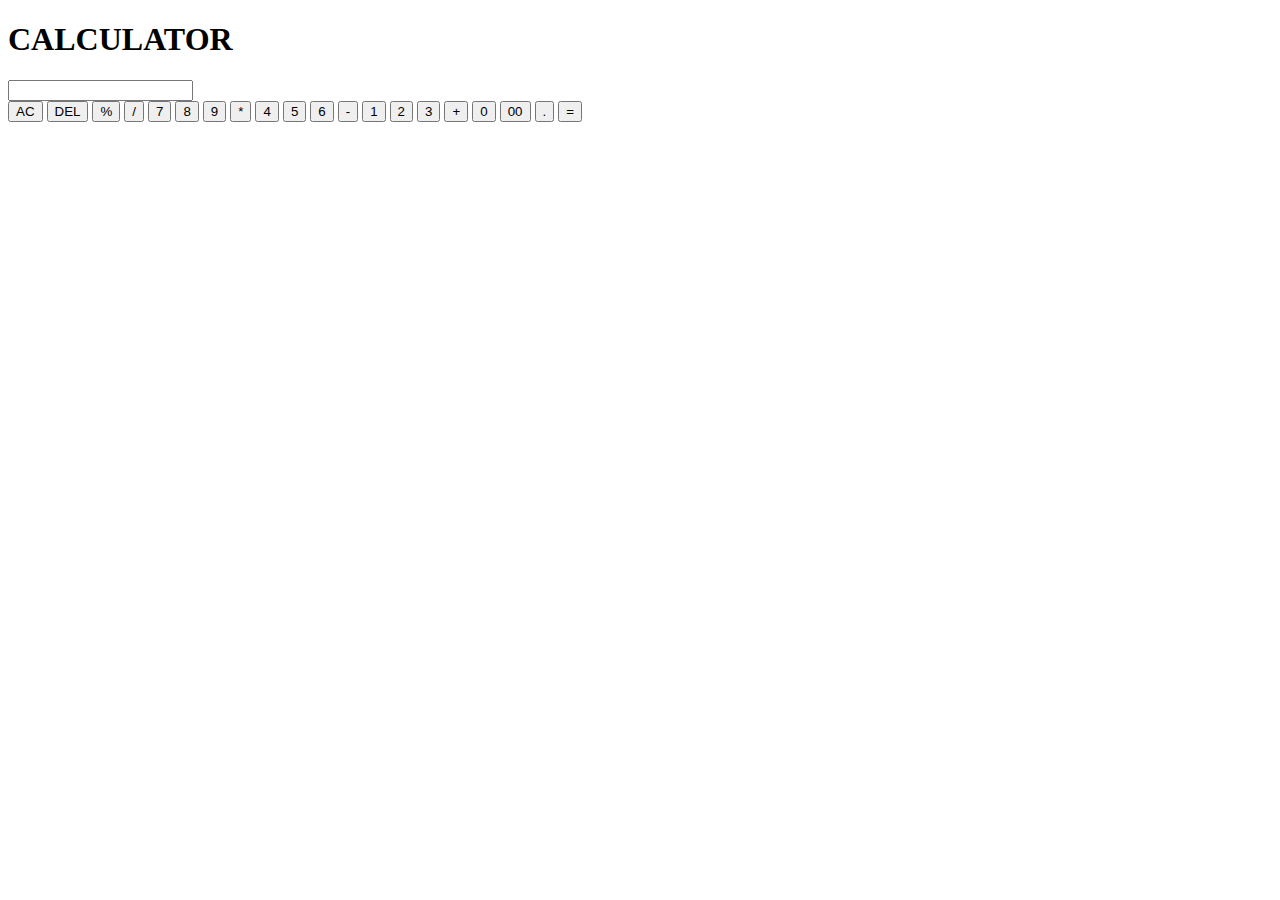
==== OIBSIP/Task 1 - Calculator/index.html @ 7b21e1d4 "first task" ====
<!DOCTYPE html>
<html lang="en">
<head>
    <meta charset="UTF-8">
    <meta http-equiv="X-UA-Compatible"content="IE-edge">
    <meta name="viewport" content="width=device-width, initial-scale=1.0">
    <title>Calculator</title>
    <link rel="stylesheet" href="./css/style.css">
</head>
<body>
    <div class="container">
        <div class="bubbles">
            <span style="--i:11;"></span>
            <span style="--i:12;"></span>
            <span style="--i:34;"></span>
            <span style="--i:12;"></span>
            <span style="--i:14;"></span>
            <span style="--i:23;"></span>
            <span style="--i:18;"></span>
            <span style="--i:19;"></span>
            <span style="--i:19;"></span>
            <span style="--i:25;"></span>
            <span style="--i:22;"></span>
            <span style="--i:25;"></span>
            <span style="--i:18;"></span>
            <span style="--i:21;"></span>
            <span style="--i:11;"></span>
            <span style="--i:9;"></span>
            <span style="--i:26;"></span>
            <span style="--i:17;"></span>
            <span style="--i:13;"></span>
            <span style="--i:28;"></span>
            <span style="--i:11;"></span>
            <span style="--i:12;"></span>
            <span style="--i:24;"></span>
            <span style="--i:10;"></span>
            <span style="--i:14;"></span>
            <span style="--i:23;"></span>
            <span style="--i:18;"></span>
            <span style="--i:14;"></span>
            <span style="--i:19;"></span>
            <span style="--i:20;"></span>
            <span style="--i:22;"></span>
            <span style="--i:29;"></span>
            <span style="--i:18;"></span>
            <span style="--i:21;"></span>
            <span style="--i:11;"></span>
            <span style="--i:13;"></span>
            <span style="--i:26;"></span>
            <span style="--i:37;"></span>
            <span style="--i:13;"></span>
            <span style="--i:28;"></span> 
        </div>
        <div class="main">
            <div class="layer">
                <h1 class="topic">CALCULATOR</h1>
                <div class="calculator"> 
                    <input type="text" class="display">
                    <div class="buttons">
                        <button class="clear" data-value="AC">AC</button>
                        <button class="clear" data-value="DEL">DEL</button>
                        <button class="operator" data-value="%">%</button>
                        <button class="operator" data-value="/">/</button>
                        <button data-value="7">7</button>
                        <button data-value="8">8</button>
                        <button data-value="9">9</button>
                        <button class="operator" data-value="*">*</button>
                        <button data-value="4">4</button>
                        <button data-value="5">5</button>
                        <button data-value="6">6</button>
                        <button class="operator" data-value="-">-</button>
                        <button data-value="1">1</button>
                        <button data-value="2">2</button>
                        <button data-value="3">3</button>
                        <button class="operator" data-value="+">+</button>
                        <button data-value="0">0</button>
                        <button data-value="00">00</button>
                        <button data-value=".">.</button>
                        <button class="operator" data-value="=">=</button>
                    </div>
                </div>
            </div>   
        </div>
    </div>
    <script src="./js/script.js"></script>
</body>
</html>
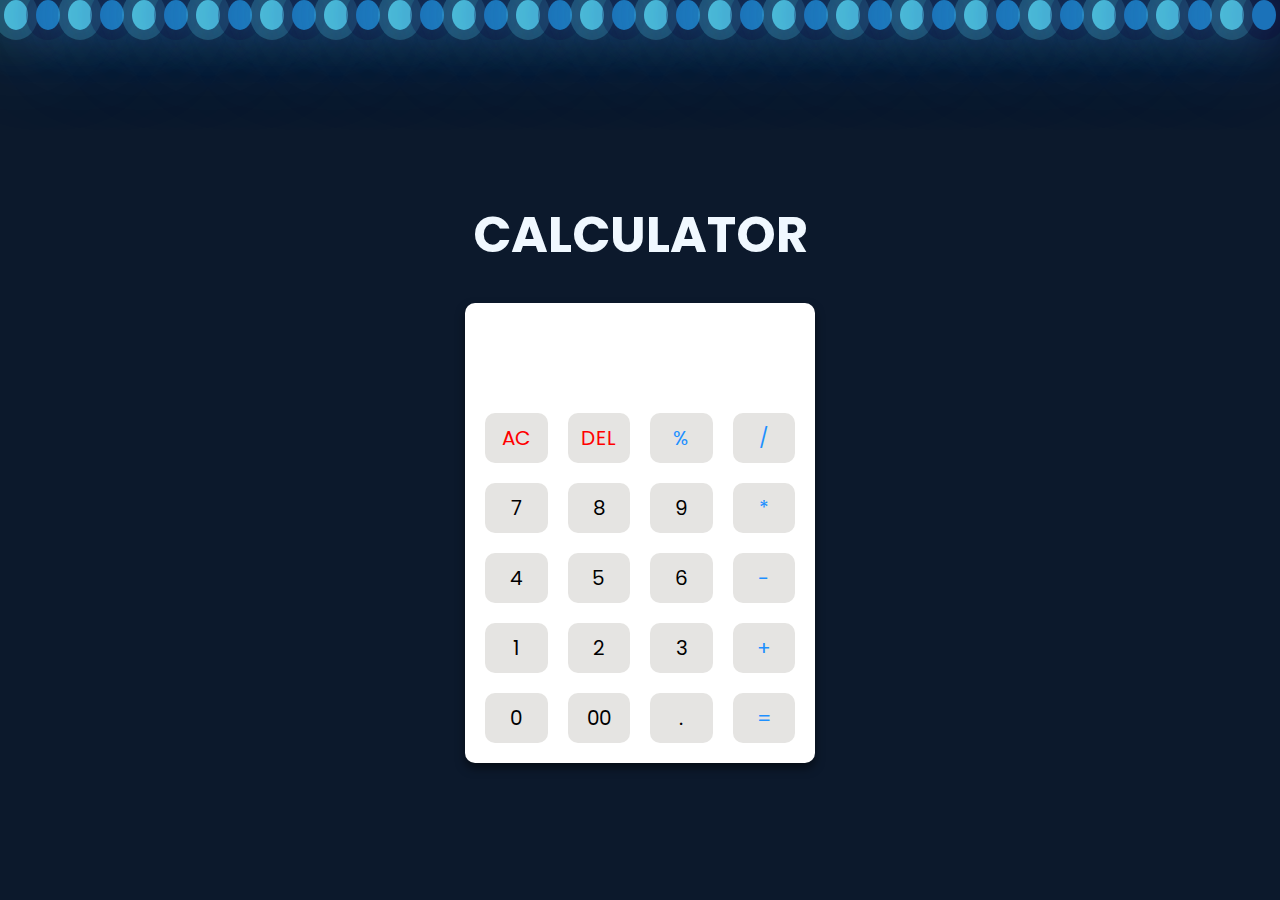
==== commit fbcb3f4e: "first commit" ====
--- a/OIBSIP/Task 1 - Calculator/index.html
+++ b/OIBSIP/Task 1 - Calculator/index.html
@@ -12,20 +12,20 @@
         <div class="bubbles">
             <span style="--i:11;"></span>
             <span style="--i:12;"></span>
-            <span style="--i:34;"></span>
-            <span style="--i:12;"></span>
+            <span style="--i:24;"></span>
+            <span style="--i:10;"></span>
             <span style="--i:14;"></span>
             <span style="--i:23;"></span>
             <span style="--i:18;"></span>
+            <span style="--i:16;"></span>
             <span style="--i:19;"></span>
-            <span style="--i:19;"></span>
-            <span style="--i:25;"></span>
+            <span style="--i:20;"></span>
             <span style="--i:22;"></span>
             <span style="--i:25;"></span>
             <span style="--i:18;"></span>
             <span style="--i:21;"></span>
-            <span style="--i:11;"></span>
-            <span style="--i:9;"></span>
+            <span style="--i:15;"></span>
+            <span style="--i:13;"></span>
             <span style="--i:26;"></span>
             <span style="--i:17;"></span>
             <span style="--i:13;"></span>
@@ -37,22 +37,22 @@
             <span style="--i:14;"></span>
             <span style="--i:23;"></span>
             <span style="--i:18;"></span>
-            <span style="--i:14;"></span>
+            <span style="--i:16;"></span>
             <span style="--i:19;"></span>
             <span style="--i:20;"></span>
             <span style="--i:22;"></span>
-            <span style="--i:29;"></span>
+            <span style="--i:25;"></span>
             <span style="--i:18;"></span>
             <span style="--i:21;"></span>
-            <span style="--i:11;"></span>
+            <span style="--i:15;"></span>
             <span style="--i:13;"></span>
             <span style="--i:26;"></span>
-            <span style="--i:37;"></span>
+            <span style="--i:17;"></span>
             <span style="--i:13;"></span>
             <span style="--i:28;"></span> 
         </div>
         <div class="main">
-            <div class="layer">
+            <div class="main2">
                 <h1 class="topic">CALCULATOR</h1>
                 <div class="calculator"> 
                     <input type="text" class="display">
@@ -79,7 +79,9 @@
                         <button class="operator" data-value="=">=</button>
                     </div>
                 </div>
-            </div>   
+            </div>
+            
+            
         </div>
     </div>
     <script src="./js/script.js"></script>
--- a/OIBSIP/Task 1 - Calculator/css/style.css
+++ b/OIBSIP/Task 1 - Calculator/css/style.css
@@ -0,0 +1,118 @@
+@import url('https://fonts.googleapis.com/css2?family=Poppins:wght@300;400;500;600;700&display=swap');
+* {
+    margin:0;
+    padding:0;
+    box-sizing: border-box;
+    font-family: "Poppins" , sans-serif;
+    
+}
+body
+{
+    
+    min-height:100vh;
+    background-color: #0c192c;
+}
+.container
+{
+    position:relative;
+    width:100%;
+    height:100vh;
+    overflow:hidden;
+}
+.bubbles
+{
+    position:relative;
+    display: flex;
+}
+.bubbles span
+{
+    position: relative;
+    width:30px;
+    height:30px;
+    background: #4fc3dc;
+    margin:0 4px;
+    border-radius: 50%;
+    box-shadow: 0 0 0 10px #4fc3dc44,0 0 50px #4fc3dc,0 0 100px #4fc3dc;
+    animation: animate 15s linear infinite;
+    animation-duration: calc(125s/var(--i));
+}
+.bubbles span:nth-child(even)
+{
+    background: #1b72b9;
+    box-shadow: 0 0 0 10px #0f033644,0 0 50px #23389f,0 0 100px #23389f;
+}
+@keyframes animate
+{
+    0%
+    {
+        transform: translateY(100vh) scale(0.2);
+    }
+    100%
+    {
+        transform: translateY(-10vh) scale(0.7);
+    }
+}
+.main{
+    height:100vh;
+    display: flex;
+    align-items: center;
+    justify-content: center;
+}
+.topic
+{
+    text-align: center;
+    margin-bottom: 30px;
+    font-weight: 700;
+    font-size: 50px;
+    color: aliceblue;
+    /* margin-top: 100px;; */
+}
+.calculator
+{
+    position: relative;
+    max-width: 350px;
+    width:100%;
+    padding:20px 20px 20px;
+    background: #fff;
+    border-radius: 10px;
+    box-shadow: 0 5px 10px rgba(1, 0, 0, 0.50);
+}
+.display
+{
+    height:80px;
+    width:100%;
+    outline : none;
+    border:none;
+    text-align: right;
+    margin-bottom: 10px;
+    font-size: 35px;
+
+}
+.buttons
+{
+    display: grid;
+    grid-gap:20px;
+    grid-template-columns: repeat(4,1fr);
+    
+}
+.buttons button
+{
+    padding:10px;
+    border-radius: 10px;
+    border:none;
+    font-size: 20px;
+    cursor:pointer;
+    background-color: #E5E4E2;
+}
+.buttons button:active
+{
+    transform: scale(1.05);
+}
+.operator
+{
+    color:dodgerblue;
+}
+.clear
+{
+    color:red;
+}